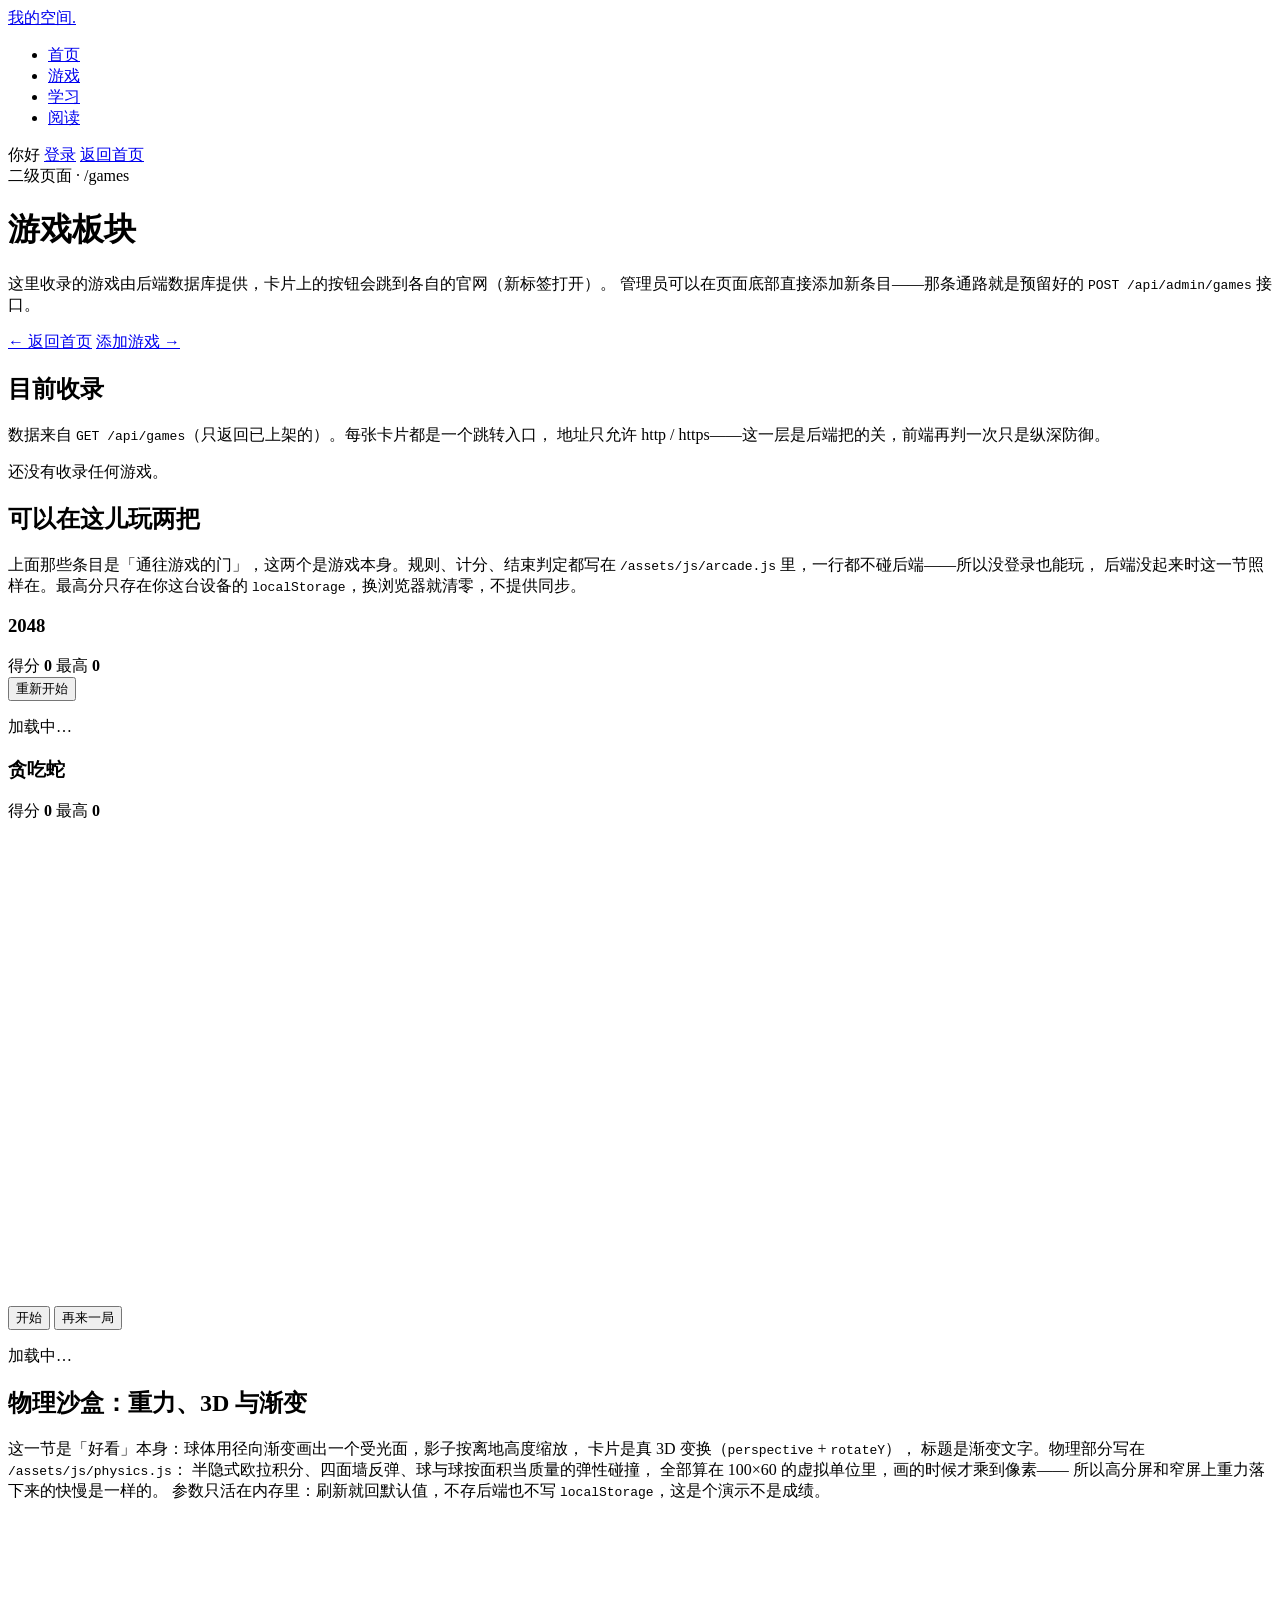
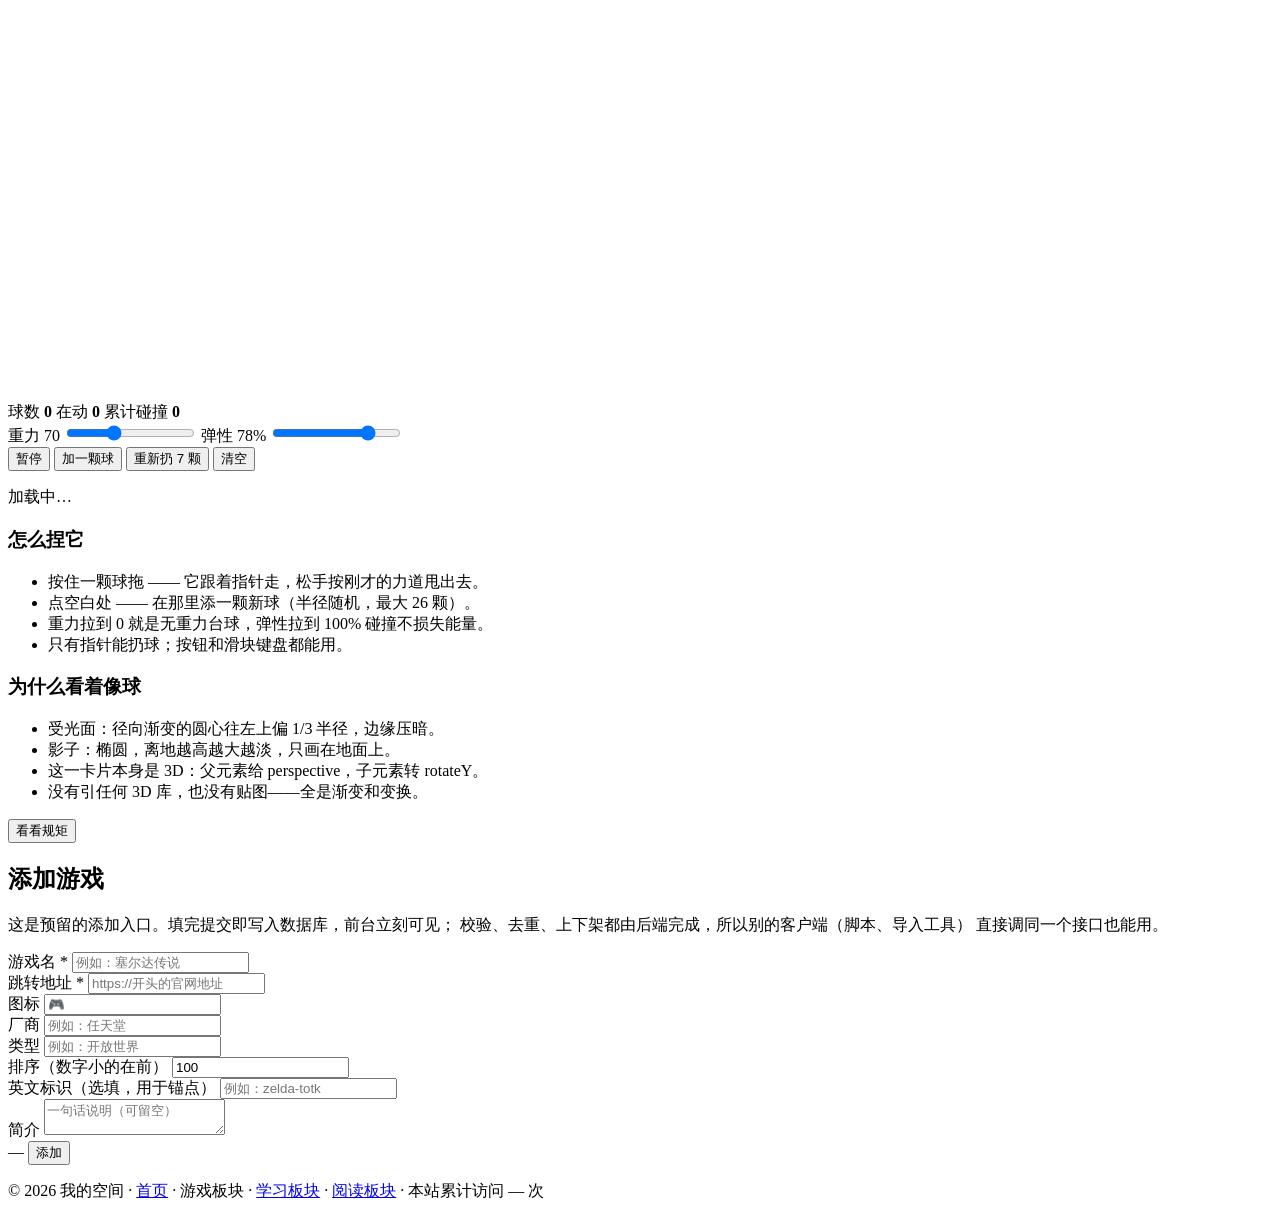
==== public/games.html @ bf170fcf "add memos, games, study, novels, pwa and a per-user usage panel Everything after the initial auth bu" ====
<!DOCTYPE html><!-- 二级页面：游戏板块。地址是 /games（由 public/index.php 路由过来） -->
<html lang="zh-CN">
<head>
  <meta charset="UTF-8"><!-- 字符编码，保证中文不乱码 -->
  <meta name="viewport" content="width=device-width, initial-scale=1.0"><!-- 手机适配 -->
  <title>游戏板块 · 我的空间</title><!-- 标签页标题 -->
  <!-- 资源一律用绝对路径（/assets/...）：这一页的地址是 /games，
       用相对路径的话，访问 /games/ 时会被解析成 /games/assets/... 而 404 -->
  <link rel="manifest" href="/manifest.webmanifest"><!-- 应用清单：名字、图标、启动地址 -->
  <link rel="icon" href="/assets/img/icon-192.png">
  <link rel="apple-touch-icon" href="/assets/img/icon-192.png">
  <meta name="theme-color" content="#0a0d1c"><!-- 手机状态栏 / 应用窗口的底色 -->
  <link rel="stylesheet" href="/assets/css/style.css">
</head>

<body><!-- 刻意不用 .reveal 入场动画：这是内容页，宁可一开始就可见，
           也不要因为脚本没跑起来而整页停在 opacity:0 -->

  <div class="top-alert hidden" id="top-alert" role="alert"></div>

  <!-- 顶部导航：比首页少几个锚点，因为这里是独立页面 -->
  <nav class="navbar">
    <a class="logo" href="/">我的空间<span class="logo-dot">.</span></a><!-- 点站名回首页 -->
    <div class="nav-right">
      <ul class="nav-links">
        <li><a href="/">首页</a></li><!-- 回到一级页面 -->
        <li><a href="/games" class="nav-current">游戏</a></li><!-- 当前所在页，高亮 -->
        <li><a href="/study">学习</a></li>
        <li><a href="/read">阅读</a></li>
      </ul>
      <div class="nav-actions">
        <span class="user-chip hidden" id="nav-user"><!-- 已登录时由 JS 显示 -->
          <span id="nav-username">你好</span>
        </span>
        <!-- 未登录时的登录入口：这一页没有登录弹窗，所以回首页并带 #login，
             首页脚本见到这个锚点会直接把登录框展开。已登录后由 JS 隐藏。 -->
        <a class="login-btn" id="games-login-link" href="/#login">登录</a>
        <a class="login-btn" href="/">返回首页</a><!-- 手机上导航链接是隐藏的，这里保证随时能回去 -->
      </div>
    </div>
  </nav>

  <main class="page-wrap">

    <header class="page-head">
      <span class="hero-badge">二级页面 · /games</span><!-- 标明这是二级页面 -->
      <h1>游戏板块</h1>
      <p class="subtitle">
        这里收录的游戏由后端数据库提供，卡片上的按钮会跳到各自的官网（新标签打开）。
        管理员可以在页面底部直接添加新条目——那条通路就是预留好的
        <code>POST /api/admin/games</code> 接口。
      </p>
      <div class="page-head-actions">
        <a class="btn-primary" href="/">← 返回首页</a>
        <a class="hero-link hidden" id="games-admin-link" href="#games-admin">添加游戏 →</a><!-- 仅管理员可见 -->
      </div>
    </header>

    <!-- ---------- 游戏列表 ---------- -->
    <section class="board-section" id="games">
      <h2>目前收录</h2>
      <p class="section-hint">
        数据来自 <code>GET /api/games</code>（只返回已上架的）。每张卡片都是一个跳转入口，
        地址只允许 http / https——这一层是后端把的关，前端再判一次只是纵深防御。
      </p>

      <ul class="games-grid" id="games-grid"><!-- 卡片由 JS 生成 --></ul>
      <p class="list-empty hidden" id="games-empty">还没有收录任何游戏。</p>
    </section>

    <!-- ---------- 小游戏：规则全在前端，不需要登录也不需要后端 ---------- -->
    <section class="board-section" id="arcade">
      <h2>可以在这儿玩两把</h2>
      <p class="section-hint">
        上面那些条目是「通往游戏的门」，这两个是游戏本身。规则、计分、结束判定都写在
        <code>/assets/js/arcade.js</code> 里，一行都不碰后端——所以没登录也能玩，
        后端没起来时这一节照样在。最高分只存在你这台设备的
        <code>localStorage</code>，换浏览器就清零，不提供同步。
      </p>

      <div class="arcade-grid">

        <!-- 2048 -->
        <div class="arcade-card">
          <div class="arcade-head">
            <h3>2048</h3>
            <div class="arcade-score">
              <span>得分 <b id="game-2048-score">0</b></span>
              <span>最高 <b id="game-2048-best">0</b></span>
            </div>
          </div>
          <!-- tabindex 是给方向键用的：棋盘拿到焦点才接方向键，
               否则整个页面的上下滚动会被抢走 -->
          <div class="board-2048" id="game-2048" tabindex="0" role="application"
               aria-label="2048 棋盘，聚焦后用方向键或 WASD 移动"></div>
          <div class="arcade-foot">
            <div class="dpad" id="game-2048-dpad"><!-- 四个按钮由 JS 生成 --></div>
            <button class="btn-mini" id="game-2048-new" type="button">重新开始</button>
          </div>
          <p class="arcade-status" id="game-2048-status">加载中…</p>
        </div>

        <!-- 贪吃蛇 -->
        <div class="arcade-card">
          <div class="arcade-head">
            <h3>贪吃蛇</h3>
            <div class="arcade-score">
              <span>得分 <b id="game-snake-score">0</b></span>
              <span>最高 <b id="game-snake-best">0</b></span>
            </div>
          </div>
          <!-- width/height 是画布的像素分辨率，CSS 只负责显示多大：
               两边都写成 15 的倍数，格子才对得齐。
               tabindex 的理由和 2048 那块一样：画布拿到焦点才接方向键，页面该滚还是能滚 -->
          <canvas class="snake-canvas" id="game-snake-canvas" width="480" height="480"
                  tabindex="0" role="application"
                  aria-label="贪吃蛇画布，聚焦后用方向键或 WASD 转向，空格开始或暂停"></canvas>
          <div class="arcade-foot">
            <div class="dpad" id="game-snake-dpad"><!-- 四个按钮由 JS 生成 --></div>
            <div class="arcade-btns">
              <button class="btn-primary" id="game-snake-start" type="button">开始</button>
              <button class="btn-mini" id="game-snake-new" type="button">再来一局</button>
            </div>
          </div>
          <p class="arcade-status" id="game-snake-status">加载中…</p>
        </div>
      </div>
    </section>

    <!-- ---------- 弹球物理沙盒：规则和上面两个游戏一样，全在前端 ---------- -->
    <section class="board-section" id="physics">
      <h2 class="grad-title">物理沙盒：重力、3D 与渐变</h2>
      <p class="section-hint">
        这一节是「好看」本身：球体用径向渐变画出一个受光面，影子按离地高度缩放，
        卡片是真 3D 变换（<code>perspective</code> + <code>rotateY</code>），
        标题是渐变文字。物理部分写在 <code>/assets/js/physics.js</code>：
        半隐式欧拉积分、四面墙反弹、球与球按面积当质量的弹性碰撞，
        全部算在 100×60 的虚拟单位里，画的时候才乘到像素——
        所以高分屏和窄屏上重力落下来的快慢是一样的。
        参数只活在内存里：刷新就回默认值，不存后端也不写
        <code>localStorage</code>，这是个演示不是成绩。
      </p>

      <div class="physics-grid">
        <div class="physics-stage">
          <!-- width/height 只是兜底的像素分辨率（800×480 正好是 100×60 的 8 倍），
               真实值由 physicsScale() 按显示宽度 × devicePixelRatio 重算 -->
          <canvas class="physics-canvas" id="physics-canvas" width="800" height="480"
                  aria-label="弹球沙盒：按住球可以拖着走，松手甩出去，点空白处添一颗新球"></canvas>

          <div class="physics-readout">
            <span>球数 <b id="physics-count">0</b></span>
            <span>在动 <b id="physics-moving">0</b></span>
            <span>累计碰撞 <b id="physics-hits">0</b></span>
          </div>

          <div class="physics-controls">
            <label class="physics-slider" for="physics-gravity">
              重力 <output id="physics-gravity-out">70</output>
              <input type="range" id="physics-gravity" min="0" max="200" step="5" value="70">
            </label>
            <label class="physics-slider" for="physics-bounce">
              弹性 <output id="physics-bounce-out">78%</output>
              <input type="range" id="physics-bounce" min="0" max="100" step="1" value="78">
            </label>
          </div>

          <div class="arcade-btns">
            <button class="btn-primary" id="physics-toggle" type="button">暂停</button>
            <button class="btn-mini" id="physics-add" type="button">加一颗球</button>
            <button class="btn-mini" id="physics-seed" type="button">重新扔 7 颗</button>
            <button class="btn-mini" id="physics-clear" type="button">清空</button>
          </div>
          <p class="arcade-status" id="physics-status">加载中…</p>
        </div>

        <!-- 3D 翻面卡片。翻转按钮刻意放在卡片外面：卡片转到背面时，
             正面那个面是 backface-visibility:hidden 的，把按钮放进去会点不着 -->
        <div class="physics-side">
          <div class="physics-card" id="physics-card">
            <div class="physics-inner">
              <div class="physics-face physics-front">
                <h3>怎么捏它</h3>
                <ul class="physics-list">
                  <li>按住一颗球拖 —— 它跟着指针走，松手按刚才的力道甩出去。</li>
                  <li>点空白处 —— 在那里添一颗新球（半径随机，最大 26 颗）。</li>
                  <li>重力拉到 0 就是无重力台球，弹性拉到 100% 碰撞不损失能量。</li>
                  <li>只有指针能扔球；按钮和滑块键盘都能用。</li>
                </ul>
              </div>
              <div class="physics-face physics-back">
                <h3>为什么看着像球</h3>
                <ul class="physics-list">
                  <li>受光面：径向渐变的圆心往左上偏 1/3 半径，边缘压暗。</li>
                  <li>影子：椭圆，离地越高越大越淡，只画在地面上。</li>
                  <li>这一卡片本身是 3D：父元素给 perspective，子元素转 rotateY。</li>
                  <li>没有引任何 3D 库，也没有贴图——全是渐变和变换。</li>
                </ul>
              </div>
            </div>
          </div>
          <button class="btn-mini physics-flip-btn" id="physics-flip" type="button"
                  aria-expanded="false" aria-controls="physics-card">看看规矩</button>
        </div>
      </div>
    </section>

    <!-- ---------- 管理区：只有管理员看得到 ---------- -->
    <section class="board-section hidden" id="games-admin">
      <h2>添加游戏</h2>
      <p class="section-hint">
        这是预留的添加入口。填完提交即写入数据库，前台立刻可见；
        校验、去重、上下架都由后端完成，所以别的客户端（脚本、导入工具）
        直接调同一个接口也能用。
      </p>

      <div class="composer">
        <div class="composer-grid">
          <div class="form-row">
            <label for="game-name">游戏名 *</label>
            <input class="composer-input" id="game-name" maxlength="40" placeholder="例如：塞尔达传说"
                   autocomplete="off">
          </div>
          <div class="form-row">
            <label for="game-url">跳转地址 *</label>
            <input class="composer-input" id="game-url" maxlength="300" placeholder="https://开头的官网地址"
                   autocomplete="off">
          </div>
          <div class="form-row">
            <label for="game-icon">图标</label>
            <input class="composer-input" id="game-icon" maxlength="4" placeholder="🎮" autocomplete="off">
          </div>
          <div class="form-row">
            <label for="game-publisher">厂商</label>
            <input class="composer-input" id="game-publisher" maxlength="40" placeholder="例如：任天堂"
                   autocomplete="off">
          </div>
          <div class="form-row">
            <label for="game-genre">类型</label>
            <input class="composer-input" id="game-genre" maxlength="30" placeholder="例如：开放世界"
                   autocomplete="off">
          </div>
          <div class="form-row">
            <label for="game-sort">排序（数字小的在前）</label>
            <input class="composer-input" id="game-sort" type="number" value="100">
          </div>
          <div class="form-row">
            <label for="game-slug">英文标识（选填，用于锚点）</label>
            <input class="composer-input" id="game-slug" maxlength="40" placeholder="例如：zelda-totk"
                   autocomplete="off">
          </div>
        </div>
        <div class="form-row">
          <label for="game-desc">简介</label>
          <textarea class="composer-input" id="game-desc" rows="2" maxlength="300"
                    placeholder="一句话说明（可留空）"></textarea>
        </div>
        <div class="composer-foot">
          <span class="composer-meta" id="game-form-meta">—</span>
          <button class="btn-primary composer-submit" id="game-submit" type="button">添加</button>
        </div>
      </div>
      <p class="modal-msg" id="game-tip"></p>
    </section>
  </main>

  <footer class="footer">
    © 2026 我的空间 · <a class="hero-link" href="/">首页</a> · 游戏板块 ·
    <a class="hero-link" href="/study">学习板块</a> ·
    <a class="hero-link" href="/read">阅读板块</a> ·
    本站累计访问 <span id="visit-count">—</span> 次
  </footer>

  <!-- core.js 提供 api()/el()/提示条/两段式确认，必须在 games.js 之前加载。
       arcade.js / physics.js 用的是 el()，所以也排在 core.js 后面；它们和 games.js
       服务同一个页面，共享一份全局作用域，两边的顶层名字不能撞（撞了是整页 SyntaxError）。
       规则自测都登记进 core.js 的 SMOKE_TESTS 数组，而不是各自叫同一个函数名——
       同名函数声明是静默覆盖，先写的那套断言会悄悄不再执行。 -->
  <script src="/assets/js/core.js" defer></script>
  <script src="/assets/js/games.js" defer></script>
  <script src="/assets/js/arcade.js" defer></script>
  <script src="/assets/js/physics.js" defer></script>
  <script src="/assets/js/pwa.js" defer></script>
</body>
</html>
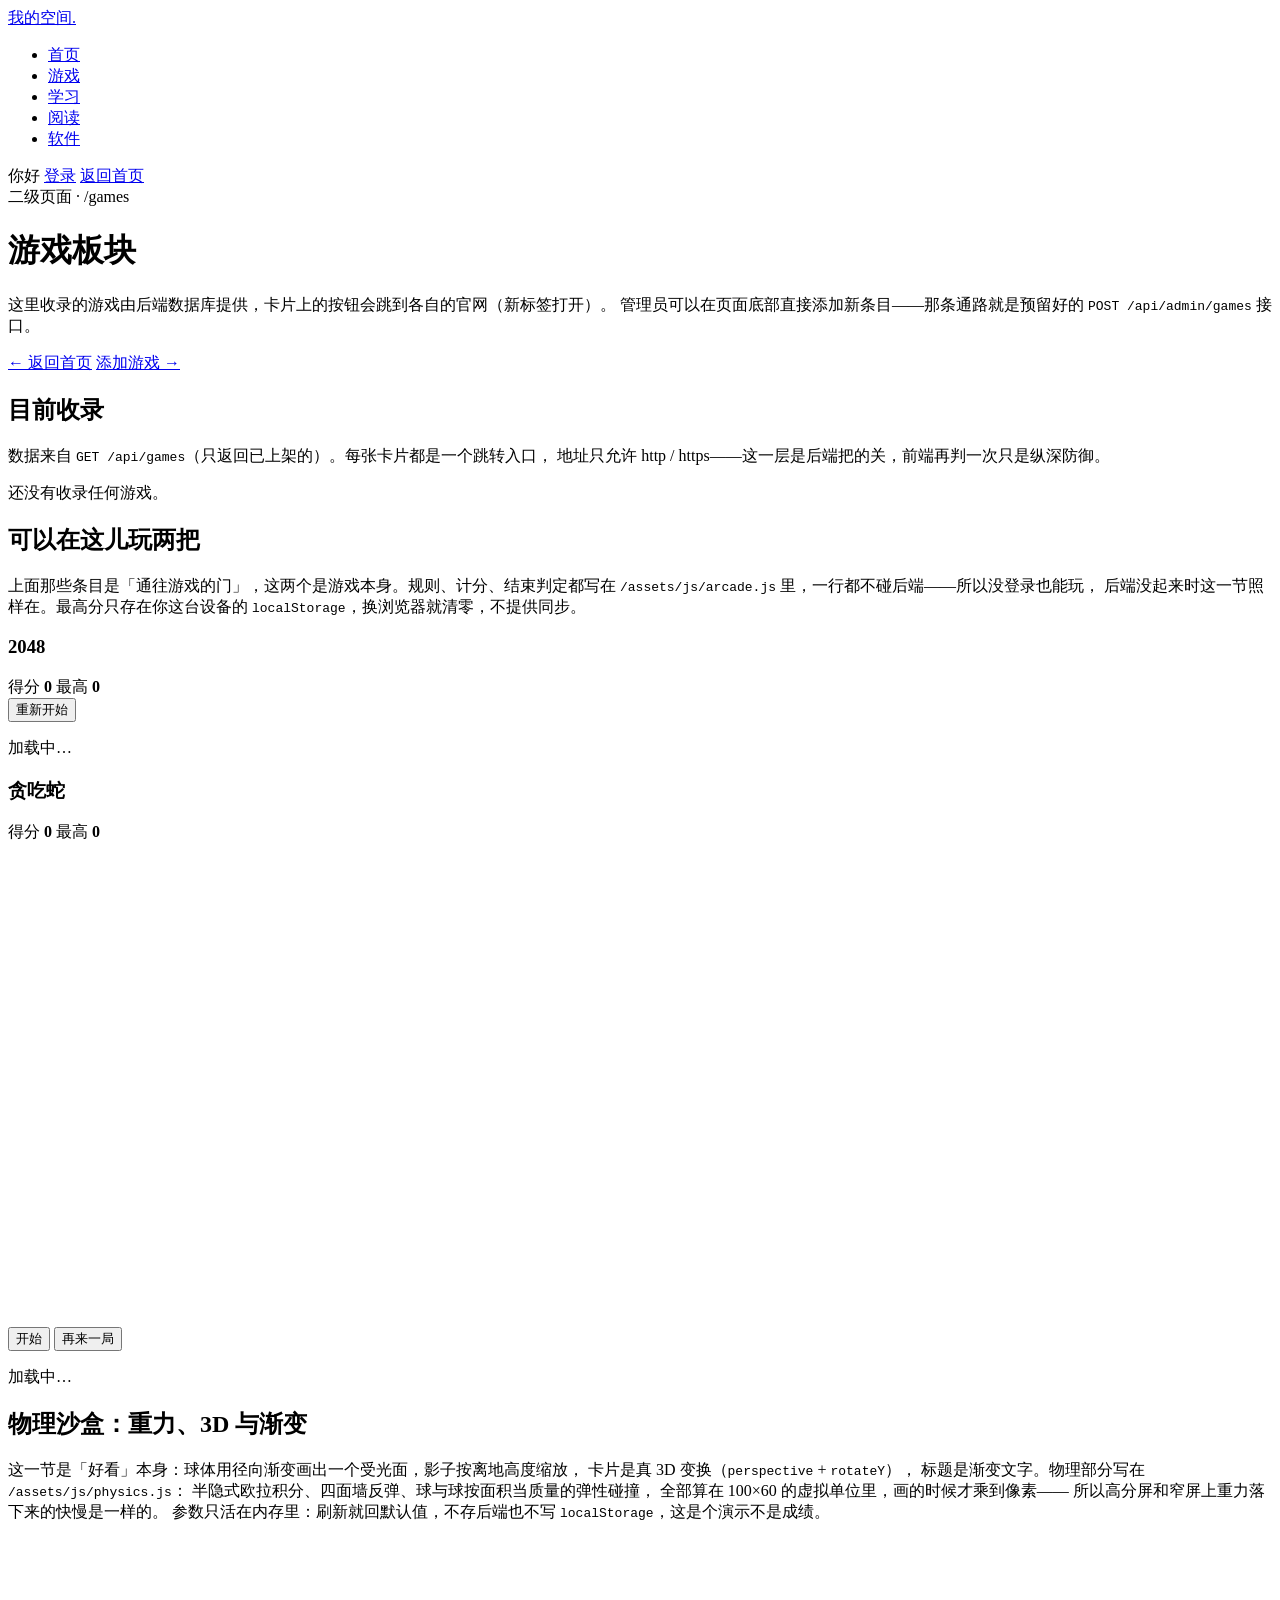
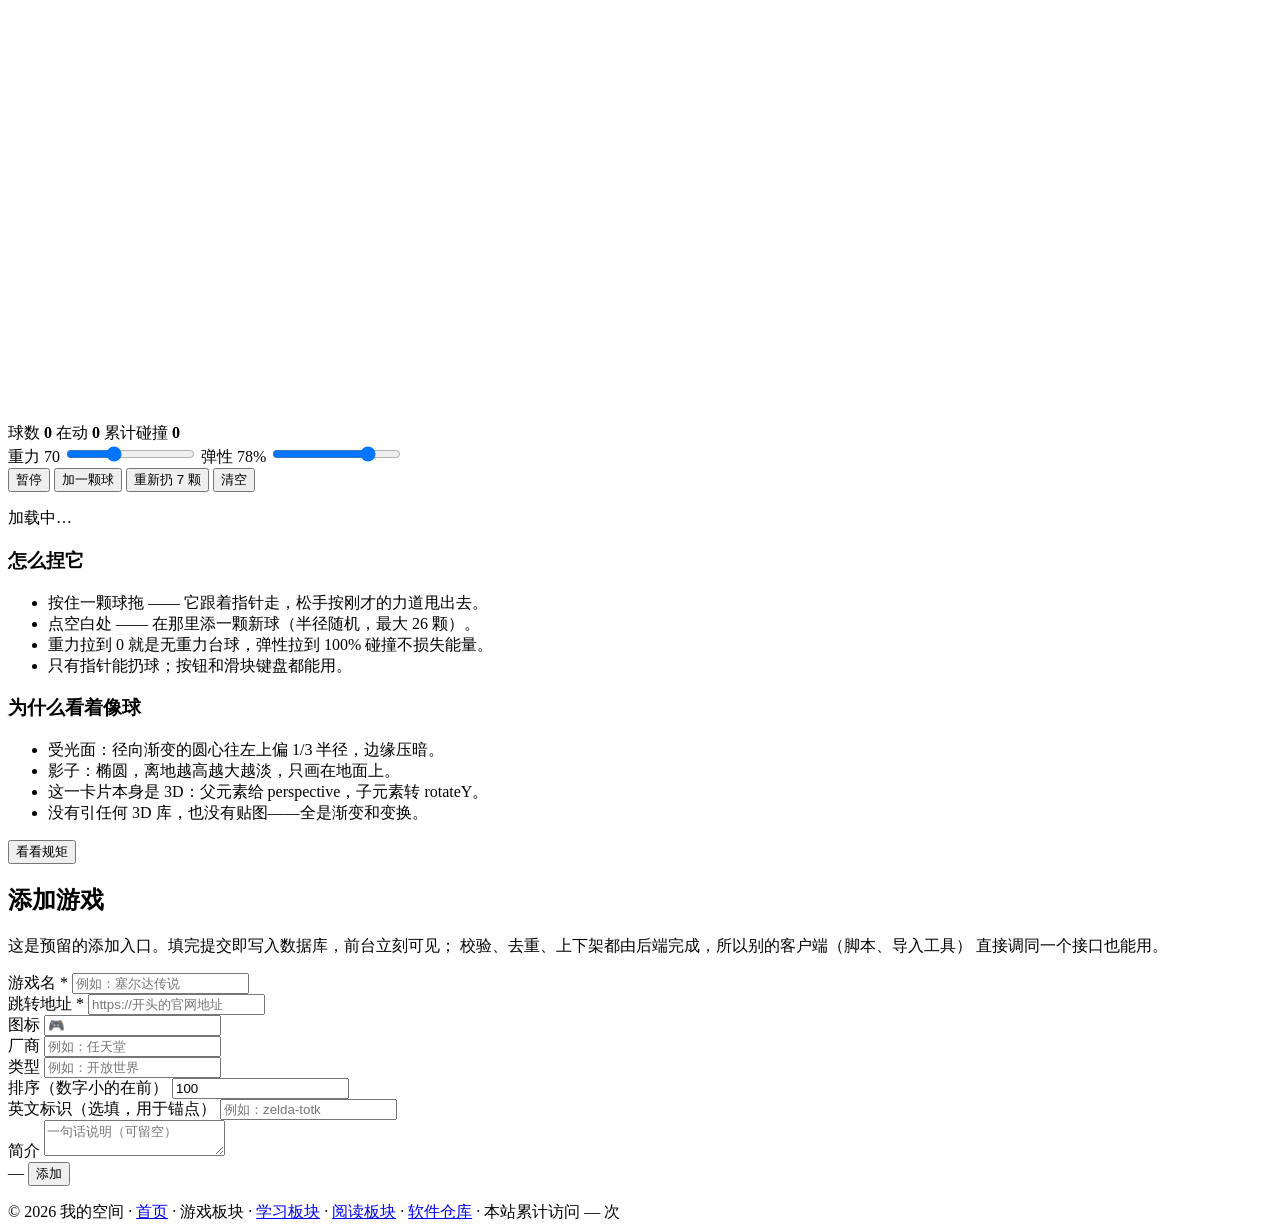
==== commit 20b48f64: "add software board with allowlisted server-side installer fetching 新增 /software 软件仓库：分类侧栏带数量、平台筛选、按标" ====
--- a/public/games.html
+++ b/public/games.html
@@ -27,6 +27,7 @@
         <li><a href="/games" class="nav-current">游戏</a></li><!-- 当前所在页，高亮 -->
         <li><a href="/study">学习</a></li>
         <li><a href="/read">阅读</a></li>
+        <li><a href="/software">软件</a></li>
       </ul>
       <div class="nav-actions">
         <span class="user-chip hidden" id="nav-user"><!-- 已登录时由 JS 显示 -->
@@ -268,6 +269,7 @@
     © 2026 我的空间 · <a class="hero-link" href="/">首页</a> · 游戏板块 ·
     <a class="hero-link" href="/study">学习板块</a> ·
     <a class="hero-link" href="/read">阅读板块</a> ·
+    <a class="hero-link" href="/software">软件仓库</a> ·
     本站累计访问 <span id="visit-count">—</span> 次
   </footer>
 
